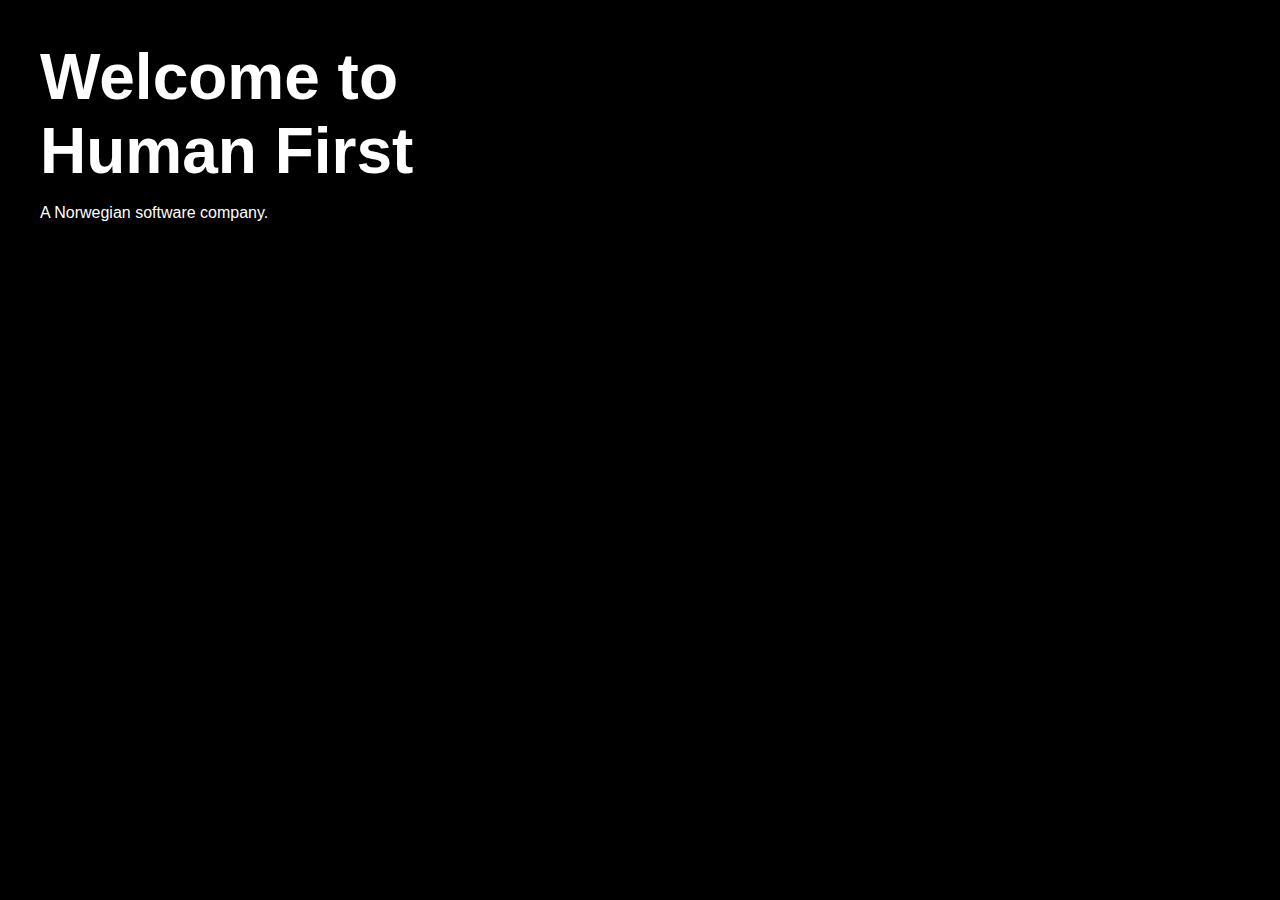
==== f/index.html @ 370235f0 "Update index.html" ====
<!DOCTYPE html>
<html lang="en">
  <head>
    <meta charset="utf-8">
    <link rel="shortcut icon" type="image/x-icon" href="favicon.ico" />
    <meta http-equiv="X-UA-Compatible" content="IE=edge,chrome=1">
    <meta name="viewport" content="width=device-width,initial-scale=1.0,minimum-scale=1.0,maximum-scale=1.0,user-scalable=no,minimal-ui">
    <meta name="theme-color" content="#000000">
    <meta name="msapplication-navbutton-color" content="#000000">
    <meta name="apple-mobile-web-app-capable" content="yes">
    <meta name="apple-mobile-web-app-status-bar-style" content="black-translucent">
    
    <title>Light</title>
    <style>
      a{ color: silver; font-size: 2em;  right:100px;  }
      h1{font-size: 4em; margin-top:0em;}
      body{background-color: black; color: white; font-family:  Helvetica;  overflow: hidden; }
       .main{ width: 400px; padding: 2em; }
       .main h1, .main p{ margin-bottom: 0;}
 
       .fade-up {
          position: relative;
        animation: fadeUp ease 1s;
  }
        .fade-in {
          position: relative;
        animation: fadeIn ease 1s;
  }
@keyframes fadeIn { 
0% {opacity:0; left:100px;}
100% {opacity:1; left:0px;}
}

@keyframes fadeUp{ 
0% {opacity:0; top:100px; transform: rotate(12deg);}
100% {opacity:1; top:0px; transform: rotate(0deg);}
}
</style>
  </head>
  <body>
    <div class="main">
    <h1 class="fade-in">Welcome to Human First</h1>
    <p class="fade-up">
      A Norwegian software company.
    </p>
    </div>
  </body>
</html>
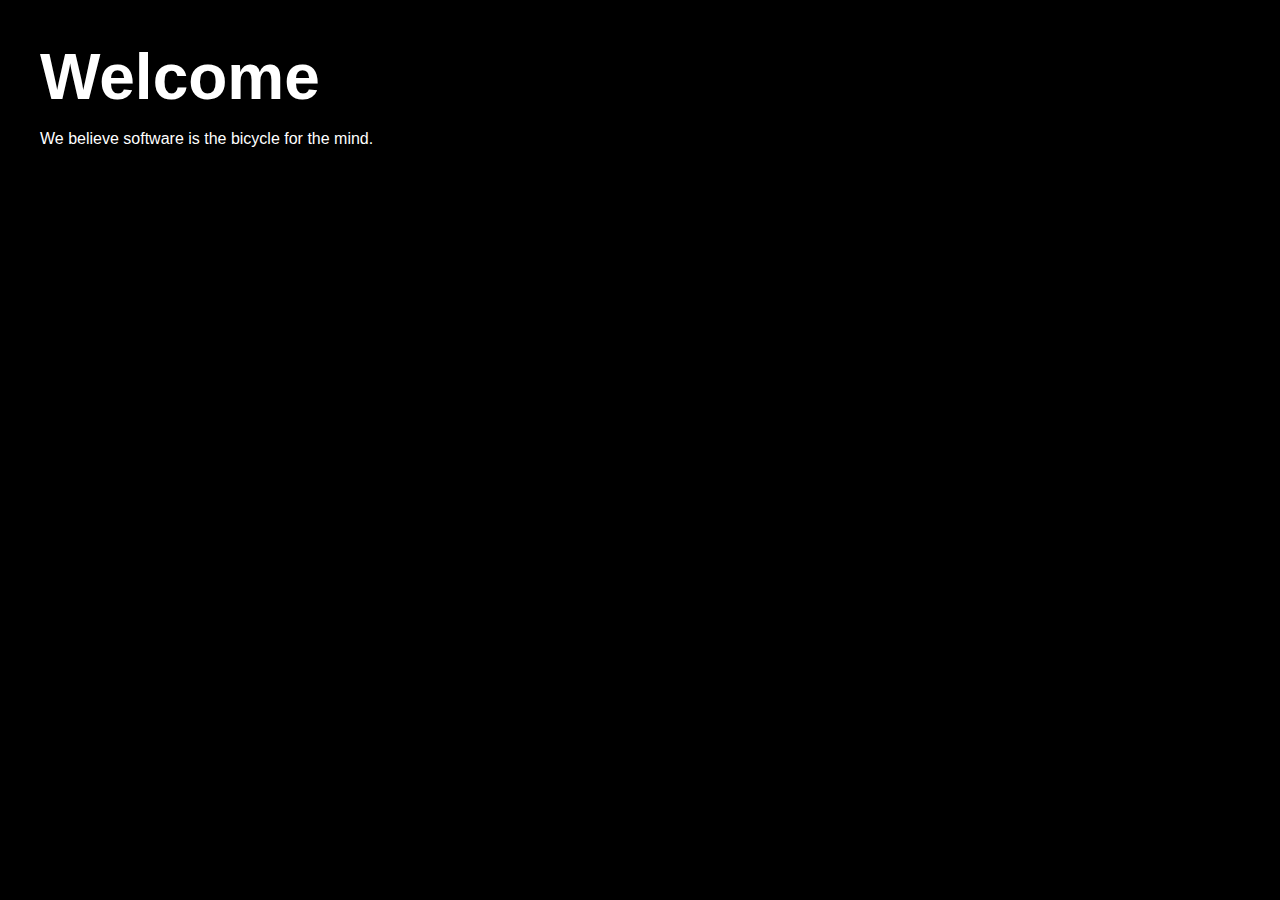
==== commit ea25ce91: "Create index.html" ====
--- a/f/index.html
+++ b/f/index.html
@@ -39,9 +39,9 @@
   </head>
   <body>
     <div class="main">
-    <h1 class="fade-in">Welcome to Human First</h1>
+    <h1 class="fade-in">Welcome</h1>
     <p class="fade-up">
-      A Norwegian software company.
+      We believe software is the bicycle for the mind.  
     </p>
     </div>
   </body>
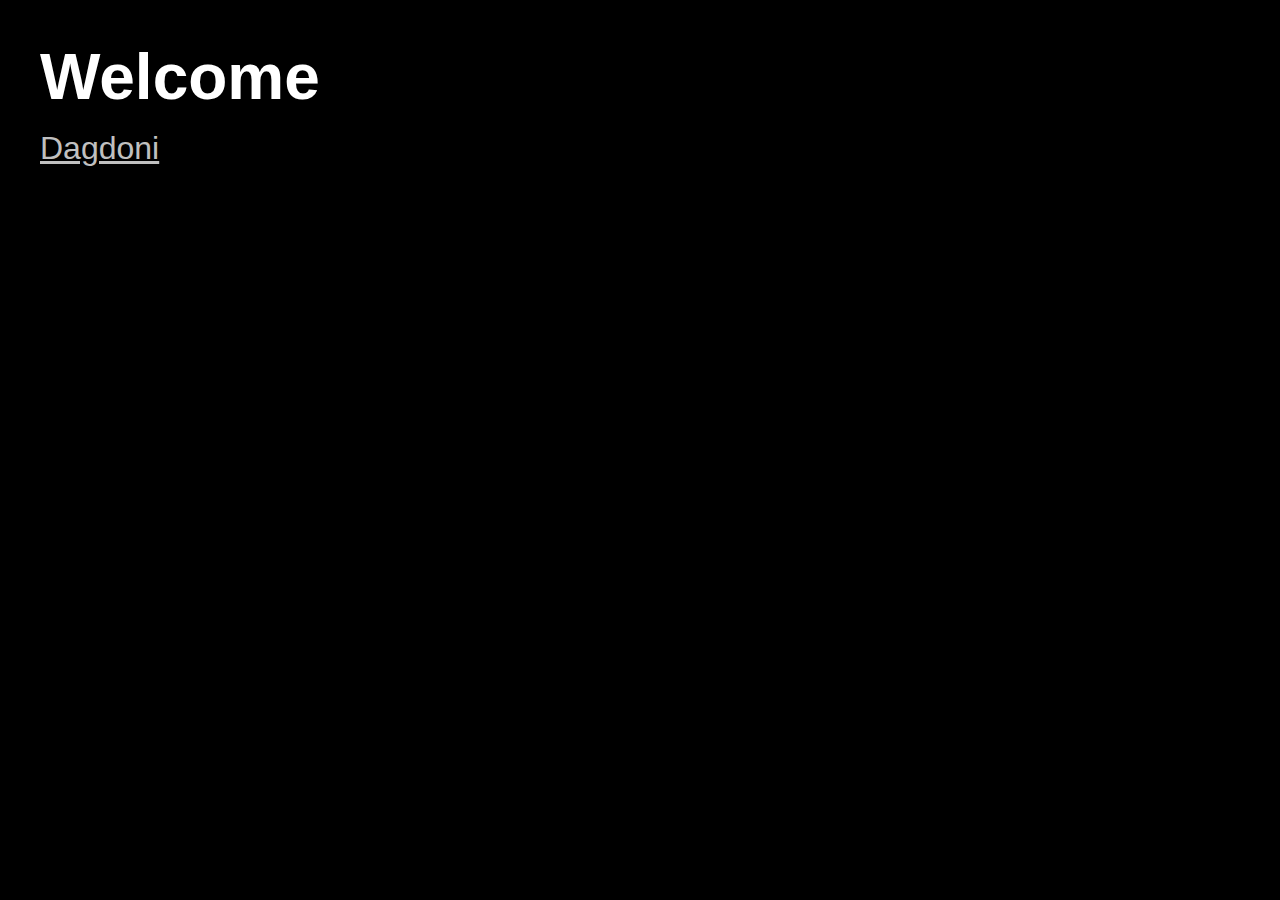
==== commit 40797e99: "Update index.html" ====
--- a/f/index.html
+++ b/f/index.html
@@ -40,8 +40,8 @@
   <body>
     <div class="main">
     <h1 class="fade-in">Welcome</h1>
-    <p class="fade-up">
-      We believe software is the bicycle for the mind.  
+    <p class="fade-up">  
+      <a href="https://dagdoni.com">Dagdoni</a>
     </p>
     </div>
   </body>
